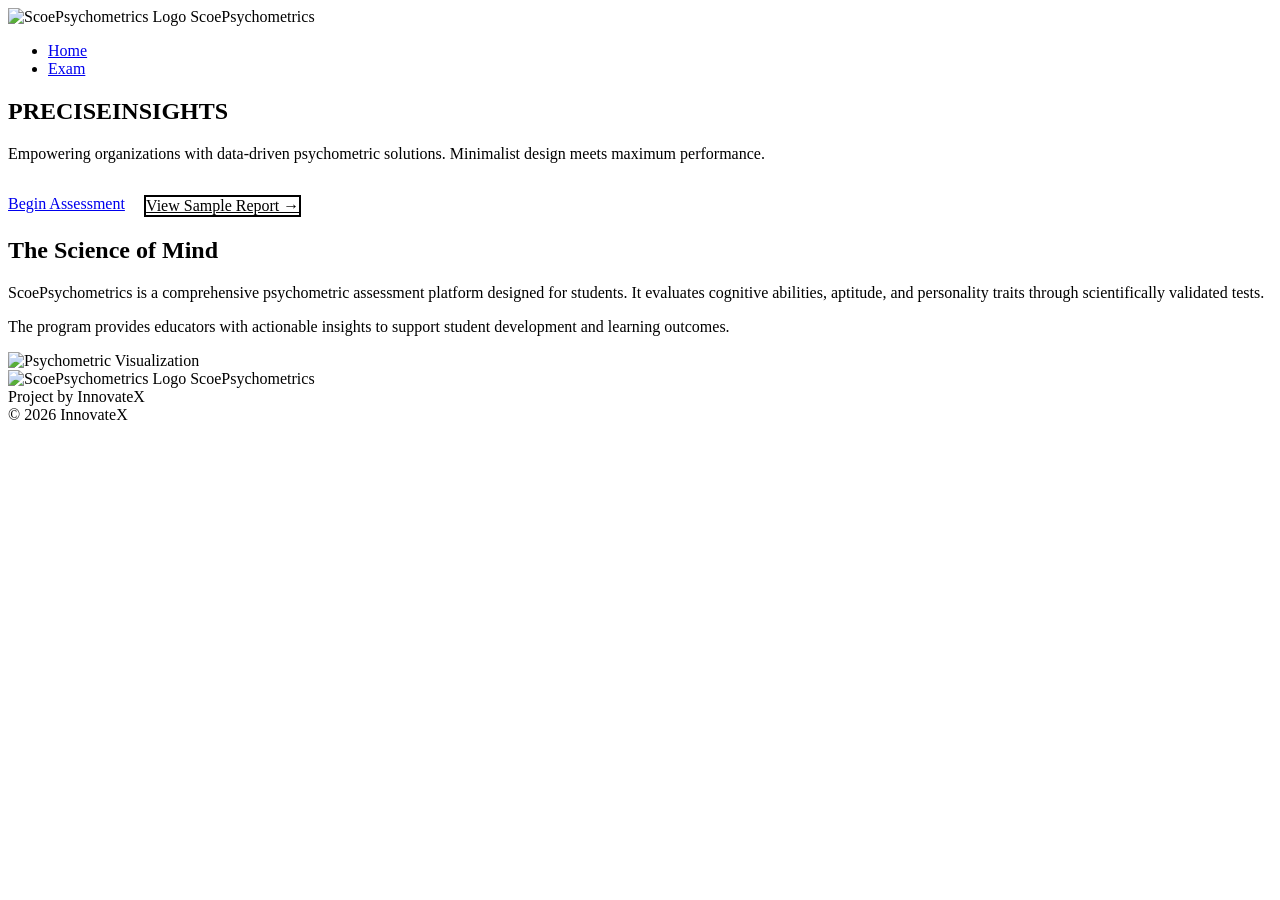
==== frontend/templates/index.html @ 67bf4623 "lalalalalalalalallalllllllllalalalzlalalalalala" ====
<!DOCTYPE html>
<html lang="en">

<head>
    <meta charset="UTF-8">
    <meta name="viewport" content="width=device-width, initial-scale=1.0">
    <title>SCOE-Psychometrics | Modern Assessment Solutions</title>
    <meta name="description"
        content="Premium psychometric assessment tools for professionals. Minimalist, precise, and powerful.">
    <link rel="stylesheet" href="/static/css/style.css">
</head>

<body>

    <header class="header-home">
        <div class="logo-container">
            <img src="/static/img/SCOE_logo.png" alt="ScoePsychometrics Logo" class="nav-logo">
            <span class="logo">ScoePsychometrics</span>
        </div>
        <nav>
            <ul>
                <li><a href="/" class="active">Home</a></li>
                <li><a href="/exam">Exam</a></li>
            </ul>
        </nav>
    </header>

    <section id="hero" class="hero">
        <div class="container reveal">
            <div class="hero-content">
                <h1>PRECISE<span>INSIGHTS</span></h1>
                <p>Empowering organizations with data-driven psychometric solutions. Minimalist design meets maximum
                    performance.</p>
                <div class="hero-cta" style="display:flex;gap:1.2rem;margin-top:2rem;flex-wrap:wrap;">
                    <a href="/exam" class="btn" id="begin-assessment-btn">Begin Assessment</a>
                    <a href="/sample-report" class="btn" id="sample-report-btn"
                        style="background:#fff;color:#000;border:2px solid #000;">View Sample Report &rarr;</a>
                </div>
                <div class="about-brief">
                    <h2>The Science of Mind</h2>
                    <p>ScoePsychometrics is a comprehensive psychometric
                        assessment platform designed for students. It evaluates cognitive abilities, aptitude, and
                        personality traits through scientifically validated tests.</p>
                    <p>The program provides educators with
                        actionable insights to support student development and learning outcomes.</p>
                </div>
            </div>
            <div class="hero-image">
                <img src="/static/img/psychometric_hero_visual_1772384582456.png" alt="Psychometric Visualization">
            </div>
        </div>
    </section>

    <footer>
        <div class="logo-container">
            <img src="/static/img/SCOE_logo.png" alt="ScoePsychometrics Logo" class="nav-logo">
            <span class="logo">ScoePsychometrics</span>
        </div>
        <div class="logo-container"> Project by <span> InnovateX</span></div>
        <div class="footer-links">
            <span> © 2026 InnovateX</span>
        </div>
    </footer>

    <script src="/static/js/script.js"></script>
</body>

</html>
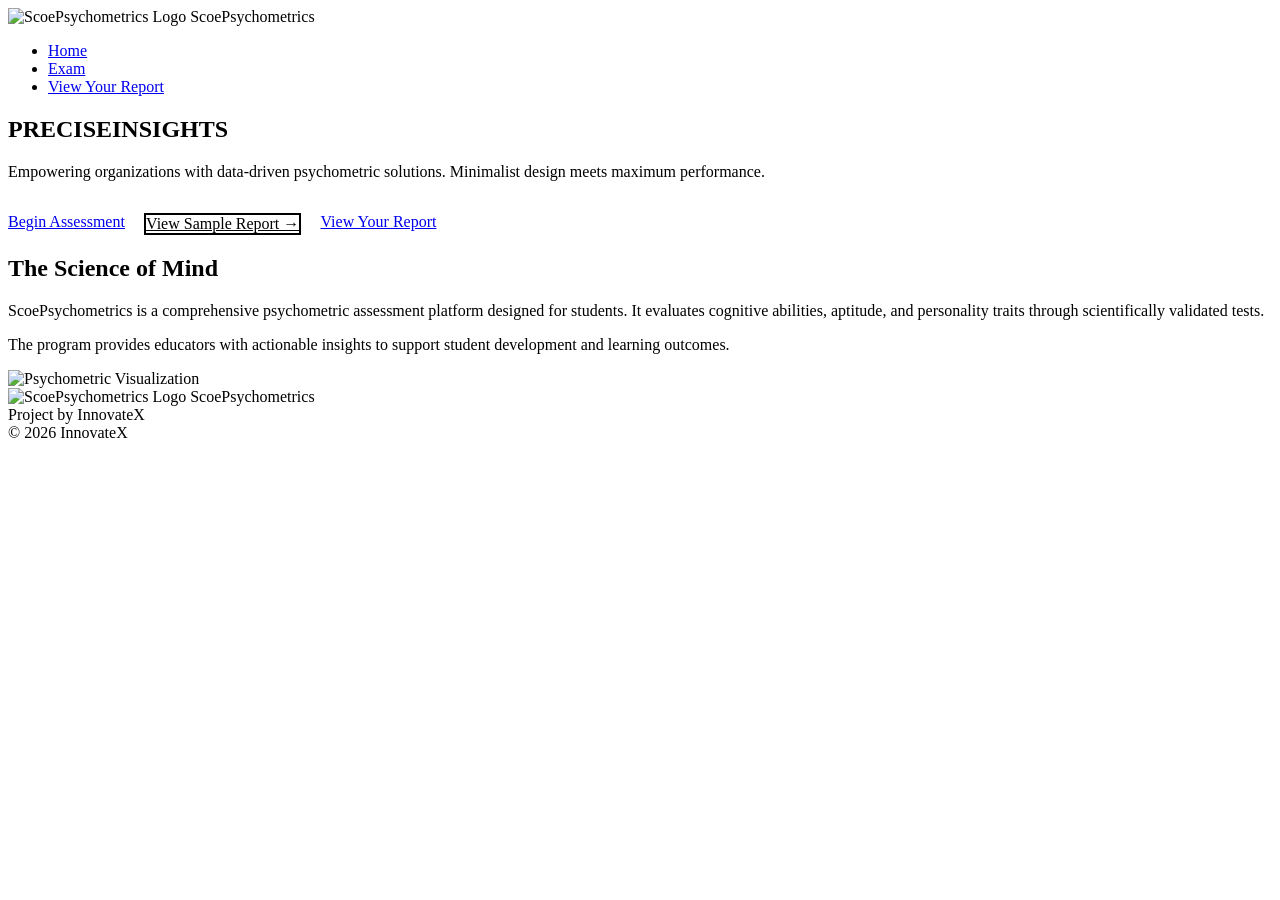
==== commit a1134400: "report generation" ====
--- a/frontend/templates/index.html
+++ b/frontend/templates/index.html
@@ -8,6 +8,7 @@
     <meta name="description"
         content="Premium psychometric assessment tools for professionals. Minimalist, precise, and powerful.">
     <link rel="stylesheet" href="/static/css/style.css">
+    <script src="https://accounts.google.com/gsi/client" async defer></script>
 </head>
 
 <body>
@@ -21,6 +22,7 @@
             <ul>
                 <li><a href="/" class="active">Home</a></li>
                 <li><a href="/exam">Exam</a></li>
+                <li><a href="#" onclick="openReportModal(event)">View Your Report</a></li>
             </ul>
         </nav>
     </header>
@@ -35,6 +37,7 @@
                     <a href="/exam" class="btn" id="begin-assessment-btn">Begin Assessment</a>
                     <a href="/sample-report" class="btn" id="sample-report-btn"
                         style="background:#fff;color:#000;border:2px solid #000;">View Sample Report &rarr;</a>
+                    <a href="#" class="btn" onclick="openReportModal(event)">View Your Report</a>
                 </div>
                 <div class="about-brief">
                     <h2>The Science of Mind</h2>
@@ -63,6 +66,200 @@
     </footer>
 
     <script src="/static/js/script.js"></script>
+
+    <!-- Report Lookup Modal -->
+    <div id="reportModal" class="modal-overlay">
+        <div class="modal-content">
+            <button class="modal-close" onclick="closeReportModal()" title="Close">&times;</button>
+            <h2 style="font-size:1.8rem; margin-bottom:0.5rem; text-transform:uppercase; letter-spacing:-1px;">Your Reports</h2>
+            <p style="font-size:0.9rem; color:#666; margin-bottom:1.5rem;">Enter your details or use Google to find your past assessment reports.</p>
+            
+            <!-- Google Sign-In for Lookup -->
+            <div id="g_id_onload"
+                data-client_id="363945290379-gogiov7n9mkc8pjqcmq0gapalrasesfg.apps.googleusercontent.com"
+                data-context="signin"
+                data-ux_mode="popup"
+                data-callback="handleGoogleLookup"
+                data-auto_prompt="false">
+            </div>
+
+            <div class="g_id_signin"
+                data-type="standard"
+                data-shape="rectangular"
+                data-theme="outline"
+                data-text="signin_with"
+                data-size="large"
+                data-logo_alignment="left"
+                style="margin-bottom: 0.75rem; display: flex; justify-content: center;">
+            </div>
+
+            <div style="text-align: center; margin: 0.5rem 0 1rem; font-size: 0.7rem; font-weight: 700; color: #aaa; display: flex; align-items: center; gap: 1rem; text-transform: uppercase; letter-spacing: 0.05em;">
+                <div style="flex: 1; height: 1px; background: #eee;"></div>
+                <span>Or use email and password</span>
+                <div style="flex: 1; height: 1px; background: #eee;"></div>
+            </div>
+            
+            <div style="display:flex; flex-direction:column; gap:0.5rem; margin-bottom:1rem;">
+                <input type="email" id="lookupEmail" placeholder="candidate@example.com" style="padding:0.8rem; border:1px solid #ccc; font-size:1rem; outline:none;">
+                <div style="display:flex; gap:0.5rem;">
+                    <input type="password" id="lookupPassword" placeholder="Password" style="flex:1; padding:0.8rem; border:1px solid #ccc; font-size:1rem; outline:none;" onkeypress="if(event.key === 'Enter') lookupReports();">
+                    <button onclick="lookupReports()" style="background:#000; color:#fff; border:none; padding:0.8rem 1.5rem; font-weight:700; cursor:pointer; text-transform:uppercase;">Search</button>
+                </div>
+            </div>
+            
+            <div id="lookupResults" style="max-height: 260px; overflow-y: auto; overflow-x: hidden; border-top: 1px solid #eee; padding-top: 1rem; padding-right: 5px; display: flex; flex-direction: column; gap: 0.5rem; scrollbar-width: thin; scrollbar-color: #ccc #f9f9f9;">
+                <!-- Results rendered here -->
+            </div>
+        </div>
+    </div>
+
+    <style>
+        .modal-overlay {
+            display: none; position: fixed; top: 0; left: 0; width: 100%; height: 100%;
+            background: rgba(0,0,0,0.6); backdrop-filter: blur(5px); z-index: 10000;
+            align-items: center; justify-content: center;
+        }
+        .modal-overlay.active { display: flex; }
+        .modal-content {
+            background: #fff; width: 90%; max-width: 500px; padding: 1.25rem; position: relative;
+            box-shadow: 0 20px 40px rgba(0,0,0,0.2); animation: popIn 0.3s ease;
+        }
+        .modal-close {
+            position: absolute;
+            top: 1.25rem;
+            right: 1.25rem;
+            width: 32px;
+            height: 32px;
+            display: flex;
+            align-items: center;
+            justify-content: center;
+            background: transparent;
+            border: 1px solid transparent;
+            border-radius: 50%;
+            cursor: pointer;
+            color: #888;
+            font-size: 1.5rem;
+            line-height: 1;
+            transition: all 0.2s cubic-bezier(0.4, 0, 0.2, 1);
+            z-index: 10;
+        }
+
+        .modal-close:hover {
+            background: #f5f5f5;
+            color: #000;
+            border-color: #eee;
+            transform: rotate(90deg);
+        }
+
+        .modal-close:active {
+            transform: rotate(90deg) scale(0.9);
+        }
+        @keyframes popIn { from { transform: translateY(20px); opacity: 0; } to { transform: translateY(0); opacity: 1; } }
+        
+        .report-item {
+            display: flex; justify-content: space-between; align-items: center; padding: 1rem; border: 1px solid #eee; text-decoration: none; color: #000; transition: border-color 0.2s;
+        }
+        .report-item:hover { border-color: #000; }
+        .ri-id { font-weight: 700; font-size: 1rem; }
+        .ri-date { font-size: 0.8rem; color: #666; }
+        
+        /* Custom scrollbar for Webkit */
+        #lookupResults::-webkit-scrollbar { width: 4px; }
+        #lookupResults::-webkit-scrollbar-track { background: #f9f9f9; }
+        #lookupResults::-webkit-scrollbar-thumb { background: #ccc; border-radius: 10px; }
+    </style>
+
+    <script>
+        function openReportModal(e) {
+            e.preventDefault();
+            document.getElementById('reportModal').classList.add('active');
+            document.getElementById('lookupEmail').value = '';
+            document.getElementById('lookupPassword').value = '';
+            document.getElementById('lookupResults').innerHTML = '';
+            setTimeout(() => document.getElementById('lookupEmail').focus(), 100);
+        }
+        function closeReportModal() {
+            document.getElementById('reportModal').classList.remove('active');
+        }
+
+        /**
+         * Fired after Google authentication for report lookup.
+         * Fills the email field and prompts for password.
+         */
+        async function handleGoogleLookup(response) {
+            try {
+                const verifyRes = await fetch('/auth/google-verify', {
+                    method: 'POST',
+                    headers: { 'Content-Type': 'application/json' },
+                    body: JSON.stringify({ credential: response.credential })
+                });
+                const userData = await verifyRes.json();
+                
+                if (userData.status === 'success') {
+                    // Fill email and move to password field
+                    document.getElementById('lookupEmail').value = userData.email;
+                    document.getElementById('lookupPassword').focus();
+                    
+                    // Clear any previous results
+                    document.getElementById('lookupResults').innerHTML = '<p style="color:#2ecc71; font-size:0.9rem;">Email verified via Google. Please enter your password to continue.</p>';
+                }
+            } catch (err) {
+                console.error("Google Lookup Error:", err);
+            }
+        }
+        /**
+         * Standard password-based report lookup.
+         */
+        async function lookupReports() {
+            const email = document.getElementById('lookupEmail').value.trim();
+            const password = document.getElementById('lookupPassword').value.trim();
+            const resDiv = document.getElementById('lookupResults');
+            
+            if(!email) {
+                resDiv.innerHTML = '<p style="color:red; font-size:0.9rem;">Please enter an email.</p>';
+                return;
+            }
+            if(!password) {
+                resDiv.innerHTML = '<p style="color:red; font-size:0.9rem;">Please enter your password.</p>';
+                return;
+            }
+            
+            resDiv.innerHTML = '<p style="color:#666; font-size:0.9rem;">Searching...</p>';
+            
+            try {
+                const res = await fetch('/api/reports/user/' + encodeURIComponent(email) + '?password=' + encodeURIComponent(password));
+                
+                if (res.status === 401) {
+                    resDiv.innerHTML = '<p style="color:red; font-size:0.9rem;">Invalid password.</p>';
+                    return;
+                }
+                
+                const data = await res.json();
+                
+                if(!data || data.length === 0) {
+                    resDiv.innerHTML = '<p style="color:#666; font-size:0.9rem; font-style:italic;">No reports found. Make sure you entered the correct email used during the assessment.</p>';
+                    return;
+                }
+                
+                let html = '';
+                data.forEach(r => {
+                    const d = new Date(r.created_at);
+                    html += `
+                        <a href="/report?report_id=${r.report_id}" class="report-item">
+                            <div>
+                                <div class="ri-id">${r.report_id}</div>
+                                <div class="ri-date">${d.toLocaleDateString('en-IN', {year:'numeric',month:'long',day:'numeric'})} &middot; ${r.candidate_name}</div>
+                            </div>
+                            <span style="font-weight:700;">&rarr;</span>
+                        </a>
+                    `;
+                });
+                resDiv.innerHTML = html;
+            } catch(err) {
+                resDiv.innerHTML = '<p style="color:red; font-size:0.9rem;">Error connecting to server. Please try again.</p>';
+            }
+        }
+    </script>
 </body>
 
 </html>
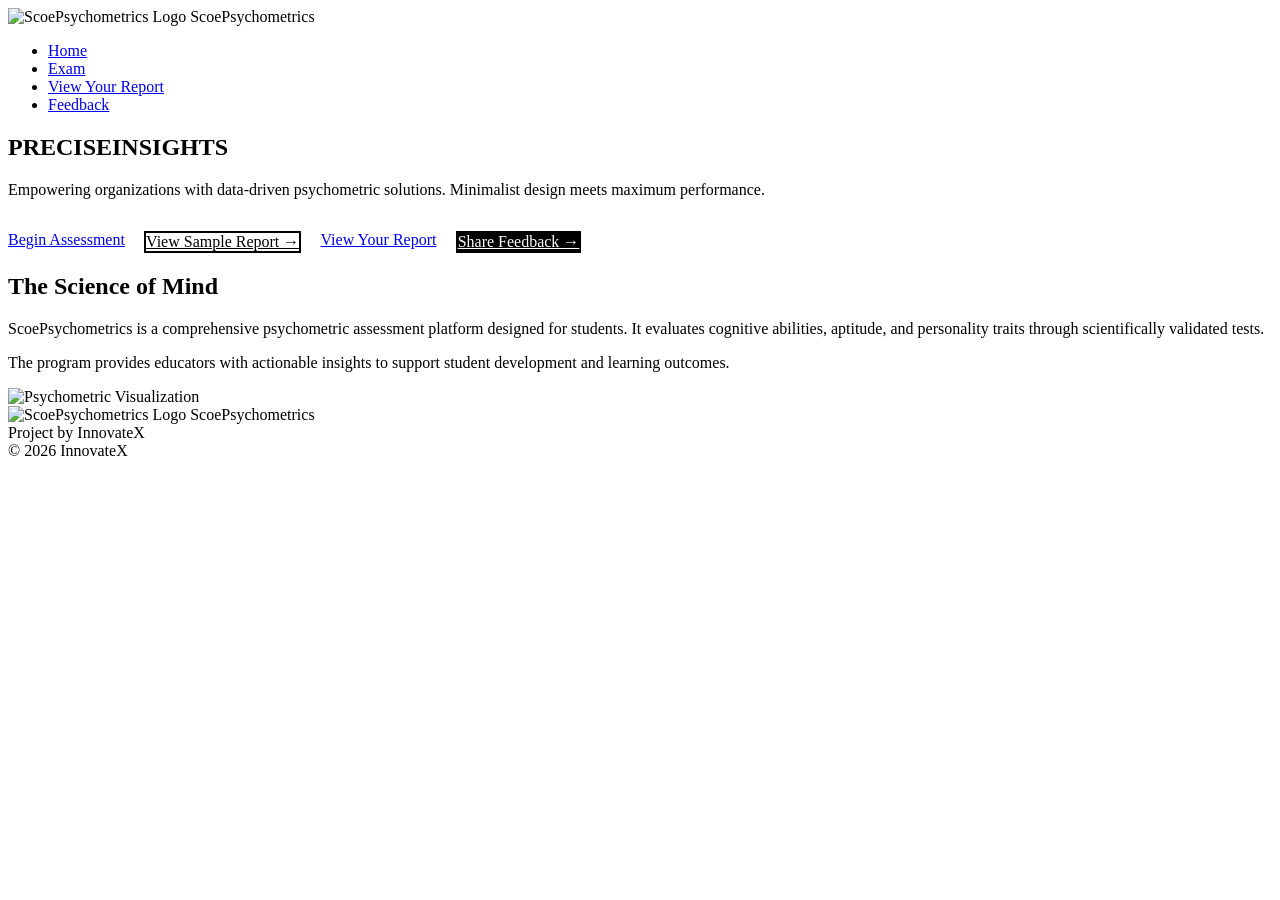
==== commit 7b921f37: "finalizing , still need ui changes and some more work done on the shorter test and add the feedback " ====
--- a/frontend/templates/index.html
+++ b/frontend/templates/index.html
@@ -23,6 +23,7 @@
                 <li><a href="/" class="active">Home</a></li>
                 <li><a href="/exam">Exam</a></li>
                 <li><a href="#" onclick="openReportModal(event)">View Your Report</a></li>
+                <li><a href="/feedback" id="nav-feedback-btn">Feedback</a></li>
             </ul>
         </nav>
     </header>
@@ -38,6 +39,8 @@
                     <a href="/sample-report" class="btn" id="sample-report-btn"
                         style="background:#fff;color:#000;border:2px solid #000;">View Sample Report &rarr;</a>
                     <a href="#" class="btn" onclick="openReportModal(event)">View Your Report</a>
+                    <a href="/feedback" class="btn" id="hero-feedback-btn"
+                        style="background:#000;color:#fff;border:2px solid #000;">Share Feedback &rarr;</a>
                 </div>
                 <div class="about-brief">
                     <h2>The Science of Mind</h2>
@@ -100,10 +103,10 @@
             </div>
             
             <div style="display:flex; flex-direction:column; gap:0.5rem; margin-bottom:1rem;">
-                <input type="email" id="lookupEmail" placeholder="candidate@example.com" style="padding:0.8rem; border:1px solid #ccc; font-size:1rem; outline:none;">
+                <input type="email" id="lookupEmail" placeholder="candidate@example.com" style="padding:0.8rem; border:1px solid #ccc; border-radius:8px; font-size:1rem; outline:none;">
                 <div style="display:flex; gap:0.5rem;">
-                    <input type="password" id="lookupPassword" placeholder="Password" style="flex:1; padding:0.8rem; border:1px solid #ccc; font-size:1rem; outline:none;" onkeypress="if(event.key === 'Enter') lookupReports();">
-                    <button onclick="lookupReports()" style="background:#000; color:#fff; border:none; padding:0.8rem 1.5rem; font-weight:700; cursor:pointer; text-transform:uppercase;">Search</button>
+                    <input type="password" id="lookupPassword" placeholder="Password" style="flex:1; padding:0.8rem; border:1px solid #ccc; border-radius:8px; font-size:1rem; outline:none;" onkeypress="if(event.key === 'Enter') lookupReports();">
+                    <button onclick="lookupReports()" style="background:#000; color:#fff; border:none; border-radius:8px; padding:0.8rem 1.5rem; font-weight:700; cursor:pointer; text-transform:uppercase;">Search</button>
                 </div>
             </div>
             
@@ -122,7 +125,7 @@
         .modal-overlay.active { display: flex; }
         .modal-content {
             background: #fff; width: 90%; max-width: 500px; padding: 1.25rem; position: relative;
-            box-shadow: 0 20px 40px rgba(0,0,0,0.2); animation: popIn 0.3s ease;
+            box-shadow: 0 20px 40px rgba(0,0,0,0.2); animation: popIn 0.3s ease; border-radius: 12px;
         }
         .modal-close {
             position: absolute;
@@ -157,7 +160,7 @@
         @keyframes popIn { from { transform: translateY(20px); opacity: 0; } to { transform: translateY(0); opacity: 1; } }
         
         .report-item {
-            display: flex; justify-content: space-between; align-items: center; padding: 1rem; border: 1px solid #eee; text-decoration: none; color: #000; transition: border-color 0.2s;
+            display: flex; justify-content: space-between; align-items: center; padding: 1rem; border: 1px solid #eee; border-radius: 8px; text-decoration: none; color: #000; transition: border-color 0.2s;
         }
         .report-item:hover { border-color: #000; }
         .ri-id { font-weight: 700; font-size: 1rem; }
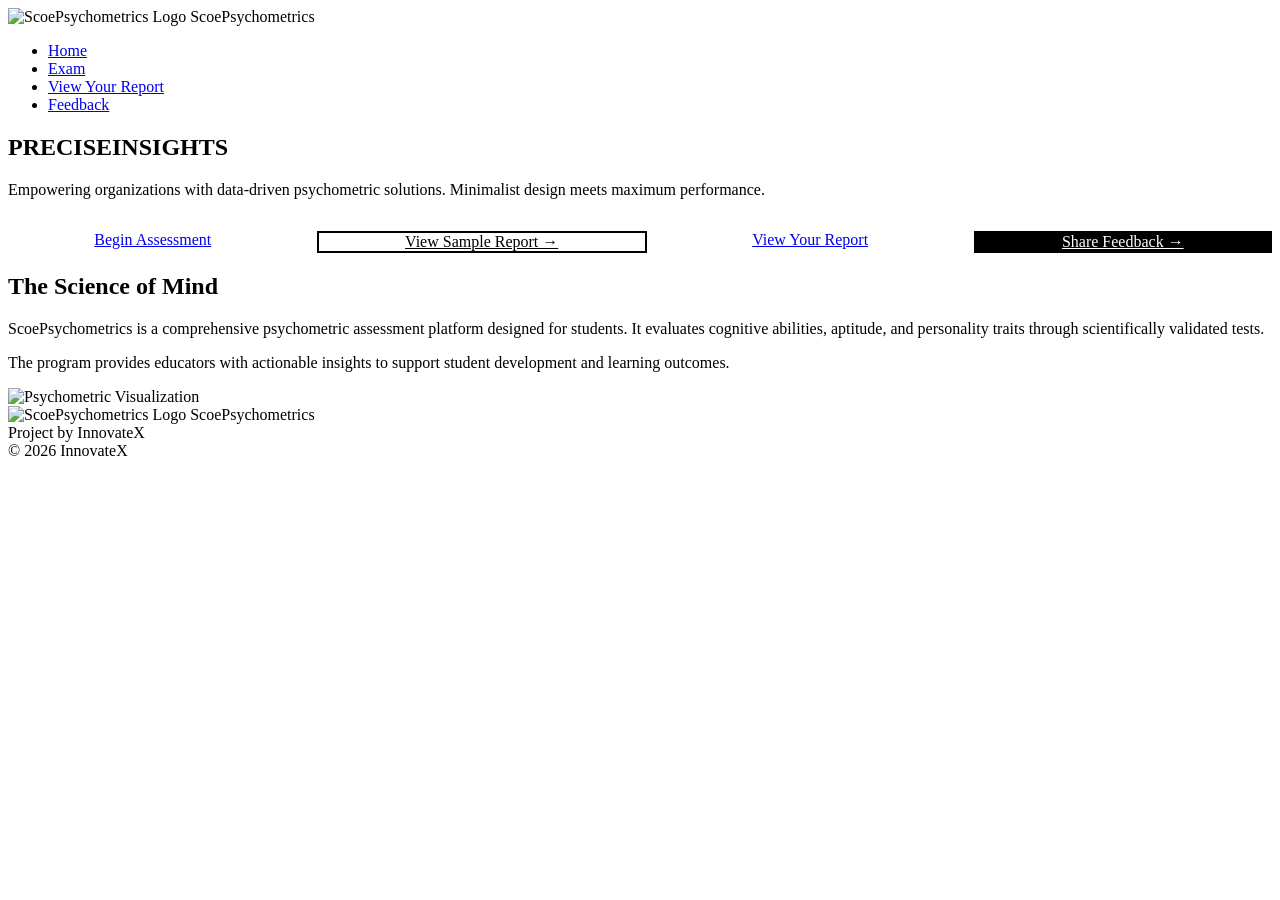
==== commit 9c48c249: "final commit , rona a raha hai , changed api key , UI changes finishing" ====
--- a/frontend/templates/index.html
+++ b/frontend/templates/index.html
@@ -31,16 +31,20 @@
     <section id="hero" class="hero">
         <div class="container reveal">
             <div class="hero-content">
+                <div class="live-stats-badge" id="live-accuracy-badge" style="display:none;">
+                    <span class="stats-label">Overall Accuracy</span>
+                    <span class="stats-value" id="accuracy-value">--%</span>
+                </div>
                 <h1>PRECISE<span>INSIGHTS</span></h1>
                 <p>Empowering organizations with data-driven psychometric solutions. Minimalist design meets maximum
                     performance.</p>
                 <div class="hero-cta" style="display:flex;gap:1.2rem;margin-top:2rem;flex-wrap:wrap;">
-                    <a href="/exam" class="btn" id="begin-assessment-btn">Begin Assessment</a>
+                    <a href="/exam" class="btn" id="begin-assessment-btn" style="flex:1 1 auto;text-align:center;">Begin Assessment</a>
                     <a href="/sample-report" class="btn" id="sample-report-btn"
-                        style="background:#fff;color:#000;border:2px solid #000;">View Sample Report &rarr;</a>
-                    <a href="#" class="btn" onclick="openReportModal(event)">View Your Report</a>
+                        style="flex:1 1 auto;text-align:center;background:#fff;color:#000;border:2px solid #000;">View Sample Report &rarr;</a>
+                    <a href="#" class="btn" onclick="openReportModal(event)" style="flex:1 1 auto;text-align:center;">View Your Report</a>
                     <a href="/feedback" class="btn" id="hero-feedback-btn"
-                        style="background:#000;color:#fff;border:2px solid #000;">Share Feedback &rarr;</a>
+                        style="flex:1 1 auto;text-align:center;background:#000;color:#fff;border:2px solid #000;">Share Feedback &rarr;</a>
                 </div>
                 <div class="about-brief">
                     <h2>The Science of Mind</h2>
@@ -74,43 +78,43 @@
     <div id="reportModal" class="modal-overlay">
         <div class="modal-content">
             <button class="modal-close" onclick="closeReportModal()" title="Close">&times;</button>
-            <h2 style="font-size:1.8rem; margin-bottom:0.5rem; text-transform:uppercase; letter-spacing:-1px;">Your Reports</h2>
-            <p style="font-size:0.9rem; color:#666; margin-bottom:1.5rem;">Enter your details or use Google to find your past assessment reports.</p>
-            
+            <h2 style="font-size:1.8rem; margin-bottom:0.5rem; text-transform:uppercase; letter-spacing:-1px;">Your
+                Reports</h2>
+            <p style="font-size:0.9rem; color:#666; margin-bottom:1.5rem;">Enter your details or use Google to find your
+                past assessment reports.</p>
+
             <!-- Google Sign-In for Lookup -->
             <div id="g_id_onload"
                 data-client_id="363945290379-gogiov7n9mkc8pjqcmq0gapalrasesfg.apps.googleusercontent.com"
-                data-context="signin"
-                data-ux_mode="popup"
-                data-callback="handleGoogleLookup"
-                data-auto_prompt="false">
-            </div>
-
-            <div class="g_id_signin"
-                data-type="standard"
-                data-shape="rectangular"
-                data-theme="outline"
-                data-text="signin_with"
-                data-size="large"
-                data-logo_alignment="left"
+                data-context="signin" data-ux_mode="popup" data-callback="handleGoogleLookup" data-auto_prompt="false">
+            </div>
+
+            <div class="g_id_signin" data-type="standard" data-shape="rectangular" data-theme="outline"
+                data-text="signin_with" data-size="large" data-logo_alignment="left"
                 style="margin-bottom: 0.75rem; display: flex; justify-content: center;">
             </div>
 
-            <div style="text-align: center; margin: 0.5rem 0 1rem; font-size: 0.7rem; font-weight: 700; color: #aaa; display: flex; align-items: center; gap: 1rem; text-transform: uppercase; letter-spacing: 0.05em;">
+            <div
+                style="text-align: center; margin: 0.5rem 0 1rem; font-size: 0.7rem; font-weight: 700; color: #aaa; display: flex; align-items: center; gap: 1rem; text-transform: uppercase; letter-spacing: 0.05em;">
                 <div style="flex: 1; height: 1px; background: #eee;"></div>
                 <span>Or use email and password</span>
                 <div style="flex: 1; height: 1px; background: #eee;"></div>
             </div>
-            
+
             <div style="display:flex; flex-direction:column; gap:0.5rem; margin-bottom:1rem;">
-                <input type="email" id="lookupEmail" placeholder="candidate@example.com" style="padding:0.8rem; border:1px solid #ccc; border-radius:8px; font-size:1rem; outline:none;">
+                <input type="email" id="lookupEmail" placeholder="candidate@example.com"
+                    style="padding:0.8rem; border:1px solid #ccc; border-radius:8px; font-size:1rem; outline:none;">
                 <div style="display:flex; gap:0.5rem;">
-                    <input type="password" id="lookupPassword" placeholder="Password" style="flex:1; padding:0.8rem; border:1px solid #ccc; border-radius:8px; font-size:1rem; outline:none;" onkeypress="if(event.key === 'Enter') lookupReports();">
-                    <button onclick="lookupReports()" style="background:#000; color:#fff; border:none; border-radius:8px; padding:0.8rem 1.5rem; font-weight:700; cursor:pointer; text-transform:uppercase;">Search</button>
+                    <input type="password" id="lookupPassword" placeholder="Password"
+                        style="flex:1; padding:0.8rem; border:1px solid #ccc; border-radius:8px; font-size:1rem; outline:none;"
+                        onkeypress="if(event.key === 'Enter') lookupReports();">
+                    <button onclick="lookupReports()"
+                        style="background:#000; color:#fff; border:none; border-radius:8px; padding:0.8rem 1.5rem; font-weight:700; cursor:pointer; text-transform:uppercase;">Search</button>
                 </div>
             </div>
-            
-            <div id="lookupResults" style="max-height: 260px; overflow-y: auto; overflow-x: hidden; border-top: 1px solid #eee; padding-top: 1rem; padding-right: 5px; display: flex; flex-direction: column; gap: 0.5rem; scrollbar-width: thin; scrollbar-color: #ccc #f9f9f9;">
+
+            <div id="lookupResults"
+                style="max-height: 260px; overflow-y: auto; overflow-x: hidden; border-top: 1px solid #eee; padding-top: 1rem; padding-right: 5px; display: flex; flex-direction: column; gap: 0.5rem; scrollbar-width: thin; scrollbar-color: #ccc #f9f9f9;">
                 <!-- Results rendered here -->
             </div>
         </div>
@@ -118,15 +122,34 @@
 
     <style>
         .modal-overlay {
-            display: none; position: fixed; top: 0; left: 0; width: 100%; height: 100%;
-            background: rgba(0,0,0,0.6); backdrop-filter: blur(5px); z-index: 10000;
-            align-items: center; justify-content: center;
-        }
-        .modal-overlay.active { display: flex; }
+            display: none;
+            position: fixed;
+            top: 0;
+            left: 0;
+            width: 100%;
+            height: 100%;
+            background: rgba(0, 0, 0, 0.6);
+            backdrop-filter: blur(5px);
+            z-index: 10000;
+            align-items: center;
+            justify-content: center;
+        }
+
+        .modal-overlay.active {
+            display: flex;
+        }
+
         .modal-content {
-            background: #fff; width: 90%; max-width: 500px; padding: 1.25rem; position: relative;
-            box-shadow: 0 20px 40px rgba(0,0,0,0.2); animation: popIn 0.3s ease; border-radius: 12px;
-        }
+            background: #fff;
+            width: 90%;
+            max-width: 500px;
+            padding: 1.25rem;
+            position: relative;
+            box-shadow: 0 20px 40px rgba(0, 0, 0, 0.2);
+            animation: popIn 0.3s ease;
+            border-radius: 12px;
+        }
+
         .modal-close {
             position: absolute;
             top: 1.25rem;
@@ -157,19 +180,58 @@
         .modal-close:active {
             transform: rotate(90deg) scale(0.9);
         }
-        @keyframes popIn { from { transform: translateY(20px); opacity: 0; } to { transform: translateY(0); opacity: 1; } }
-        
+
+        @keyframes popIn {
+            from {
+                transform: translateY(20px);
+                opacity: 0;
+            }
+
+            to {
+                transform: translateY(0);
+                opacity: 1;
+            }
+        }
+
         .report-item {
-            display: flex; justify-content: space-between; align-items: center; padding: 1rem; border: 1px solid #eee; border-radius: 8px; text-decoration: none; color: #000; transition: border-color 0.2s;
-        }
-        .report-item:hover { border-color: #000; }
-        .ri-id { font-weight: 700; font-size: 1rem; }
-        .ri-date { font-size: 0.8rem; color: #666; }
-        
+            display: flex;
+            justify-content: space-between;
+            align-items: center;
+            padding: 1rem;
+            border: 1px solid #eee;
+            border-radius: 8px;
+            text-decoration: none;
+            color: #000;
+            transition: border-color 0.2s;
+        }
+
+        .report-item:hover {
+            border-color: #000;
+        }
+
+        .ri-id {
+            font-weight: 700;
+            font-size: 1rem;
+        }
+
+        .ri-date {
+            font-size: 0.8rem;
+            color: #666;
+        }
+
         /* Custom scrollbar for Webkit */
-        #lookupResults::-webkit-scrollbar { width: 4px; }
-        #lookupResults::-webkit-scrollbar-track { background: #f9f9f9; }
-        #lookupResults::-webkit-scrollbar-thumb { background: #ccc; border-radius: 10px; }
+        #lookupResults::-webkit-scrollbar {
+            width: 4px;
+        }
+
+        #lookupResults::-webkit-scrollbar-track {
+            background: #f9f9f9;
+        }
+
+        #lookupResults::-webkit-scrollbar-thumb {
+            background: #ccc;
+            border-radius: 10px;
+        }
     </style>
 
     <script>
@@ -197,12 +259,12 @@
                     body: JSON.stringify({ credential: response.credential })
                 });
                 const userData = await verifyRes.json();
-                
+
                 if (userData.status === 'success') {
                     // Fill email and move to password field
                     document.getElementById('lookupEmail').value = userData.email;
                     document.getElementById('lookupPassword').focus();
-                    
+
                     // Clear any previous results
                     document.getElementById('lookupResults').innerHTML = '<p style="color:#2ecc71; font-size:0.9rem;">Email verified via Google. Please enter your password to continue.</p>';
                 }
@@ -217,33 +279,33 @@
             const email = document.getElementById('lookupEmail').value.trim();
             const password = document.getElementById('lookupPassword').value.trim();
             const resDiv = document.getElementById('lookupResults');
-            
-            if(!email) {
+
+            if (!email) {
                 resDiv.innerHTML = '<p style="color:red; font-size:0.9rem;">Please enter an email.</p>';
                 return;
             }
-            if(!password) {
+            if (!password) {
                 resDiv.innerHTML = '<p style="color:red; font-size:0.9rem;">Please enter your password.</p>';
                 return;
             }
-            
+
             resDiv.innerHTML = '<p style="color:#666; font-size:0.9rem;">Searching...</p>';
-            
+
             try {
                 const res = await fetch('/api/reports/user/' + encodeURIComponent(email) + '?password=' + encodeURIComponent(password));
-                
+
                 if (res.status === 401) {
                     resDiv.innerHTML = '<p style="color:red; font-size:0.9rem;">Invalid password.</p>';
                     return;
                 }
-                
+
                 const data = await res.json();
-                
-                if(!data || data.length === 0) {
+
+                if (!data || data.length === 0) {
                     resDiv.innerHTML = '<p style="color:#666; font-size:0.9rem; font-style:italic;">No reports found. Make sure you entered the correct email used during the assessment.</p>';
                     return;
                 }
-                
+
                 let html = '';
                 data.forEach(r => {
                     const d = new Date(r.created_at);
@@ -251,14 +313,14 @@
                         <a href="/report?report_id=${r.report_id}" class="report-item">
                             <div>
                                 <div class="ri-id">${r.report_id}</div>
-                                <div class="ri-date">${d.toLocaleDateString('en-IN', {year:'numeric',month:'long',day:'numeric'})} &middot; ${r.candidate_name}</div>
+                                <div class="ri-date">${d.toLocaleDateString('en-IN', { year: 'numeric', month: 'long', day: 'numeric' })} &middot; ${r.candidate_name}</div>
                             </div>
                             <span style="font-weight:700;">&rarr;</span>
                         </a>
                     `;
                 });
                 resDiv.innerHTML = html;
-            } catch(err) {
+            } catch (err) {
                 resDiv.innerHTML = '<p style="color:red; font-size:0.9rem;">Error connecting to server. Please try again.</p>';
             }
         }
